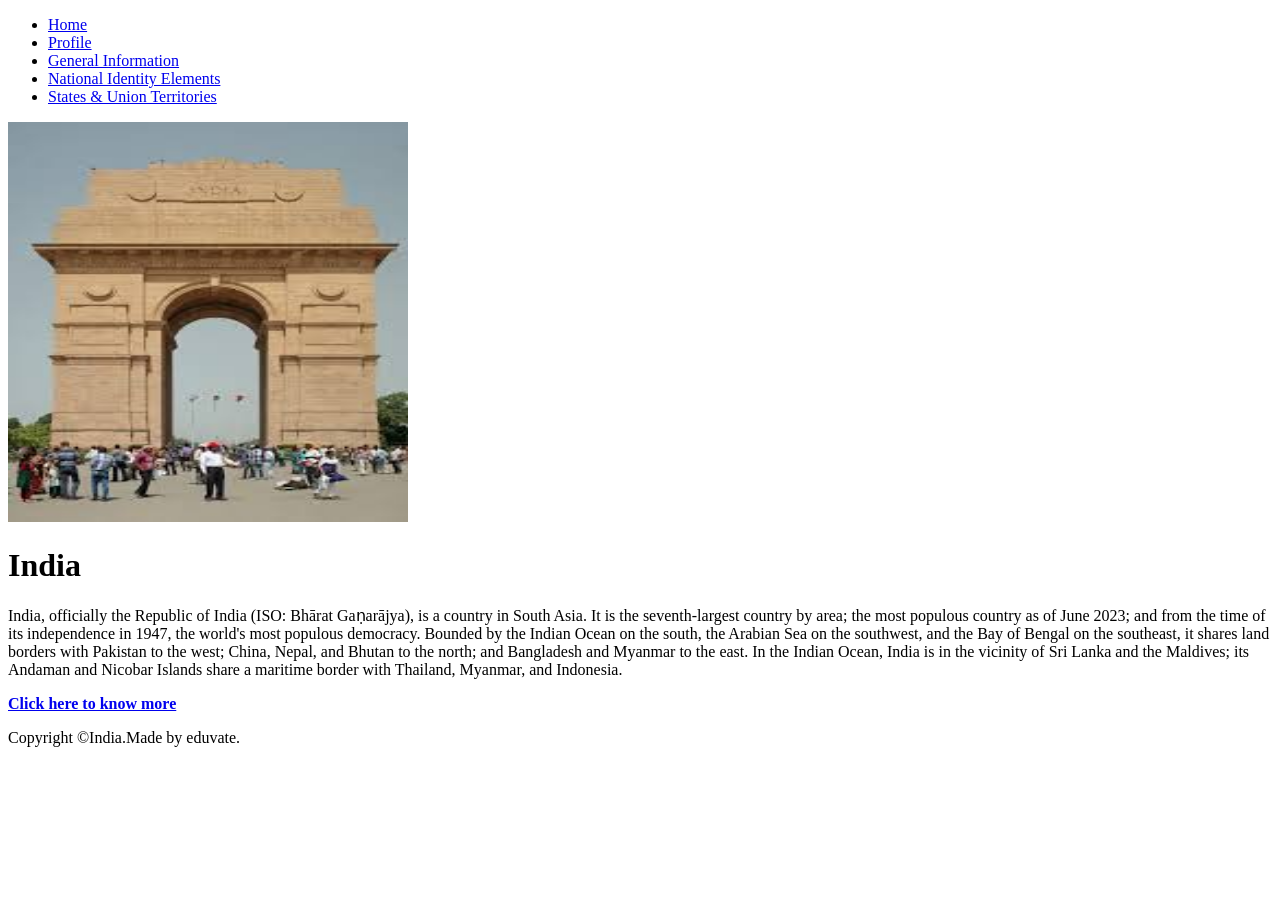
==== index.html @ 2c89fb0d "Add files via upload" ====
<!DOCTYPE html>
<html>
	<head>
		<title> Indian Portal | Home </title>
		<link rel="stylesheet" href="Style.css">
	</head>
	<body>
		<header>
			<nav>
				<ul>
					<li><a href="index.html">Home</a></li>
					<li><a href="Profile.html">Profile</a></li>
					<li><a href="General Information.html">General Information </a></li>
					<li><a href="National_Elements.html">National Identity Elements</a></li>
					<li><a href="States_Union_Territories.html">States & Union Territories</a></li>
				</ul>
			</nav>
		</header>
		<main>
			<div class="row" >
				<div class="column1">
					<img src="india gate.jfif" height="400px" width="400px">
				</div>
				<div class="column2">
					<h1>India</h1>
					<p>India, officially the Republic of India (ISO: Bhārat Gaṇarājya), is a country in South Asia. 
                	It is the seventh-largest country by area; the most populous country as of June 2023; and from the 
                	time of its independence in 1947, the world's most populous democracy. Bounded by the Indian Ocean 
                	on the south, the Arabian Sea on the southwest, and the Bay of Bengal on the southeast, it shares 
                	land borders with Pakistan to the west; China, Nepal, and Bhutan to the north; and Bangladesh and 
                	Myanmar to the east. In the Indian Ocean, India is in the vicinity of Sri Lanka and the Maldives; 
                	its Andaman and Nicobar Islands share a maritime border with Thailand, Myanmar, and Indonesia.</p>
                	<a href="profile.html"><strong>Click here to know more</strong></a>
				</div>
			</div>
		</main>
		<footer>
			<p id="footer_paragraph">Copyright &copy;India.Made by eduvate.</p>
		</footer>
	</body>
</html>
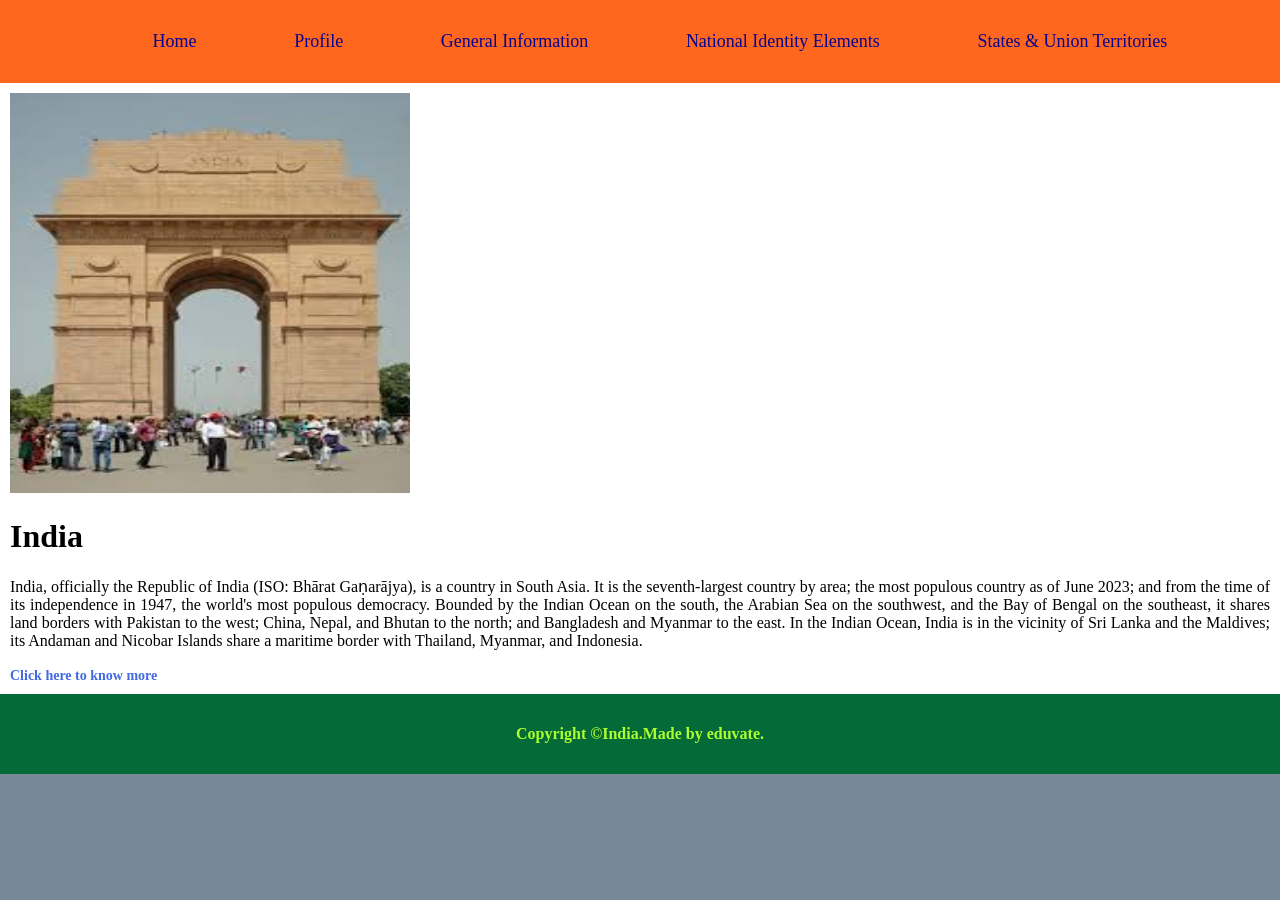
==== commit b6a8d572: "Add files via upload" ====
--- a/index.html
+++ b/index.html
@@ -2,7 +2,7 @@
 <html>
 	<head>
 		<title> Indian Portal | Home </title>
-		<link rel="stylesheet" href="Style.css">
+		<link rel="stylesheet" href="style.css">
 	</head>
 	<body>
 		<header>
--- a/style.css
+++ b/style.css
@@ -0,0 +1,73 @@
+body{
+	margin: 0;
+	padding: 0;
+	background-color: lightslategrey;
+}
+header{
+	padding: 15px;
+	background-color: #FF671F;
+}
+nav ul{
+	display: flex;
+	justify-content: space-evenly;
+}
+nav ul li{
+	list-style: none;
+}
+nav ul li a{
+	color: #06038D;
+	text-decoration: none;
+	font-size: 18px;
+}
+footer{
+	padding: 15px;
+	margin-bottom: 0px;
+	background-color: #046A38;
+}
+#footer_paragraph{
+	text-align: center;
+font-weight: 700;
+color: greenyellow;
+}
+a{
+	color:royalblue;
+	text-decoration: none;
+	font-size: 14px;
+	position: relative;
+}
+main{
+	color:06038D;
+	padding: 10px;
+	background-color: white;
+}
+p{
+	text-align: justify;
+}
+row{
+	display: flex;
+	flex-wrap: nowrap;
+	padding: 20px;
+	margin-top: 10px;
+}
+	column1{
+		flex-basis: 40%;
+
+		margin-left: 10px;
+		padding: 10px;
+
+}
+column2{
+	flex-basis: 120%;
+	padding: 20px;
+}
+table{
+	border: 4px solid black;
+	width: 50%;
+	text-align: center;
+}
+th{
+	border: 2px solid black;
+}
+td{
+	border: 1px solid black;
+}
